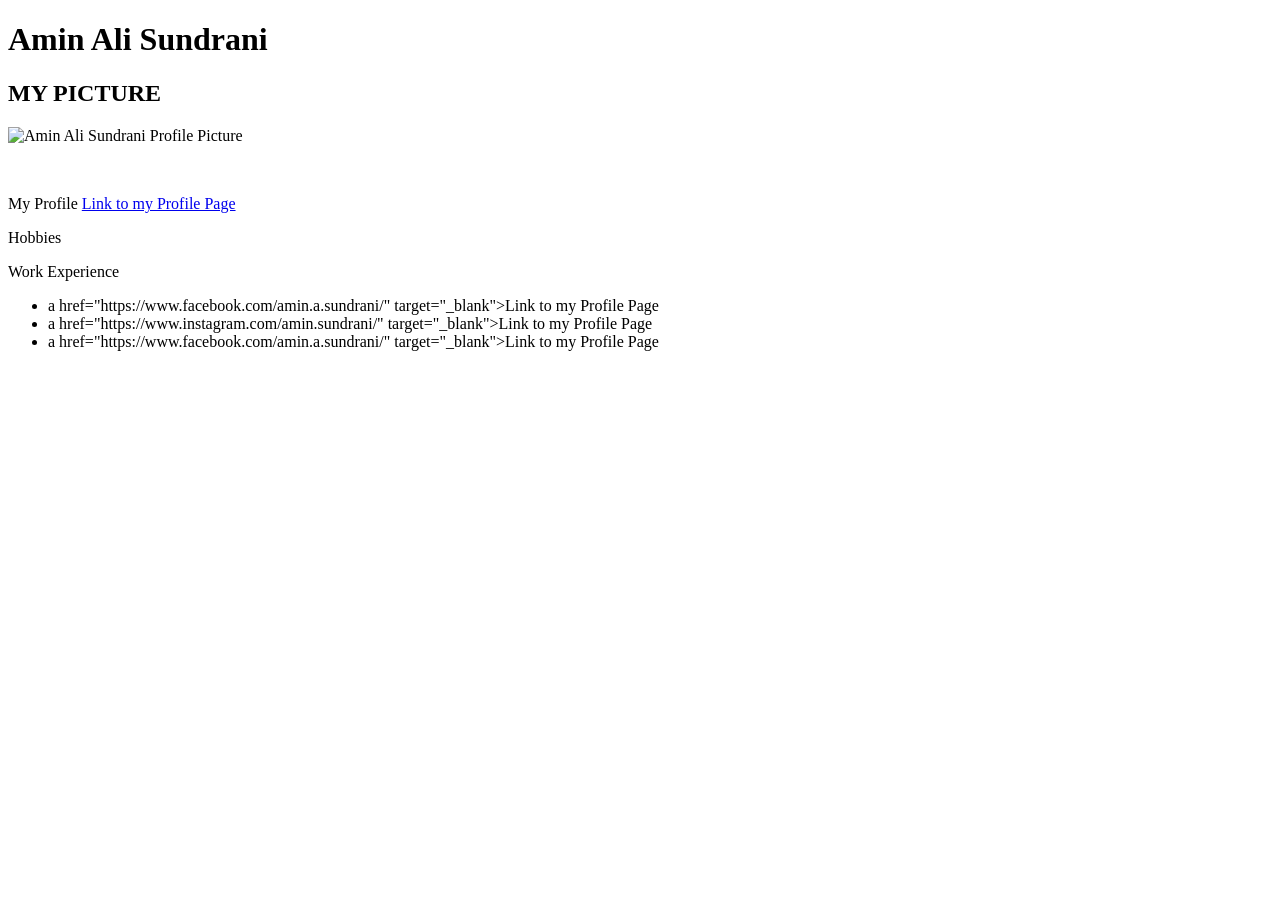
==== index.html @ 74180074 "My Bio Page" ====
<!DOCTYPE html>

<html>

<head>
    <meta charset="UTF-8">
    <title>Amin Ali Sundrani Bio Page</title>
</head>
<div>
<body>
    <h1>Amin Ali Sundrani</h1>
    <h2>MY PICTURE</h2>
    <p>
        <img width="200" src="https://scontent.fper10-1.fna.fbcdn.net/v/t1.6435-9/83685917_2774774779254017_313510691094921216_n.jpg?_nc_cat=100&ccb=1-3&_nc_sid=e3f864&_nc_ohc=l9Wn16NP67oAX8Cl5GX&_nc_ht=scontent.fper10-1.fna&oh=d3fcf138a3a24c33cb1f765dd2b145e3&oe=60CD0015" alt="Amin Ali Sundrani Profile Picture"/>
    </p>
    <br>
</div>

<div>
    <p>
        My Profile
        <a href="https://www.facebook.com/amin.a.sundrani/"  target="_blank">Link to my Profile Page</a>
      </p>
</div>

<div>
    <p>
        Hobbies
    </p>
</div>

<div>
    <p>
        Work Experience
    </p>
</div>
    
<div>
    <ul>
        <li>a href="https://www.facebook.com/amin.a.sundrani/"  target="_blank">Link to my Profile Page</a></li>
        <li>a href="https://www.instagram.com/amin.sundrani/"  target="_blank">Link to my Profile Page</a></li>
        <li>a href="https://www.facebook.com/amin.a.sundrani/"  target="_blank">Link to my Profile Page</a></li>
    </ul>
</div>


</body>


</html>
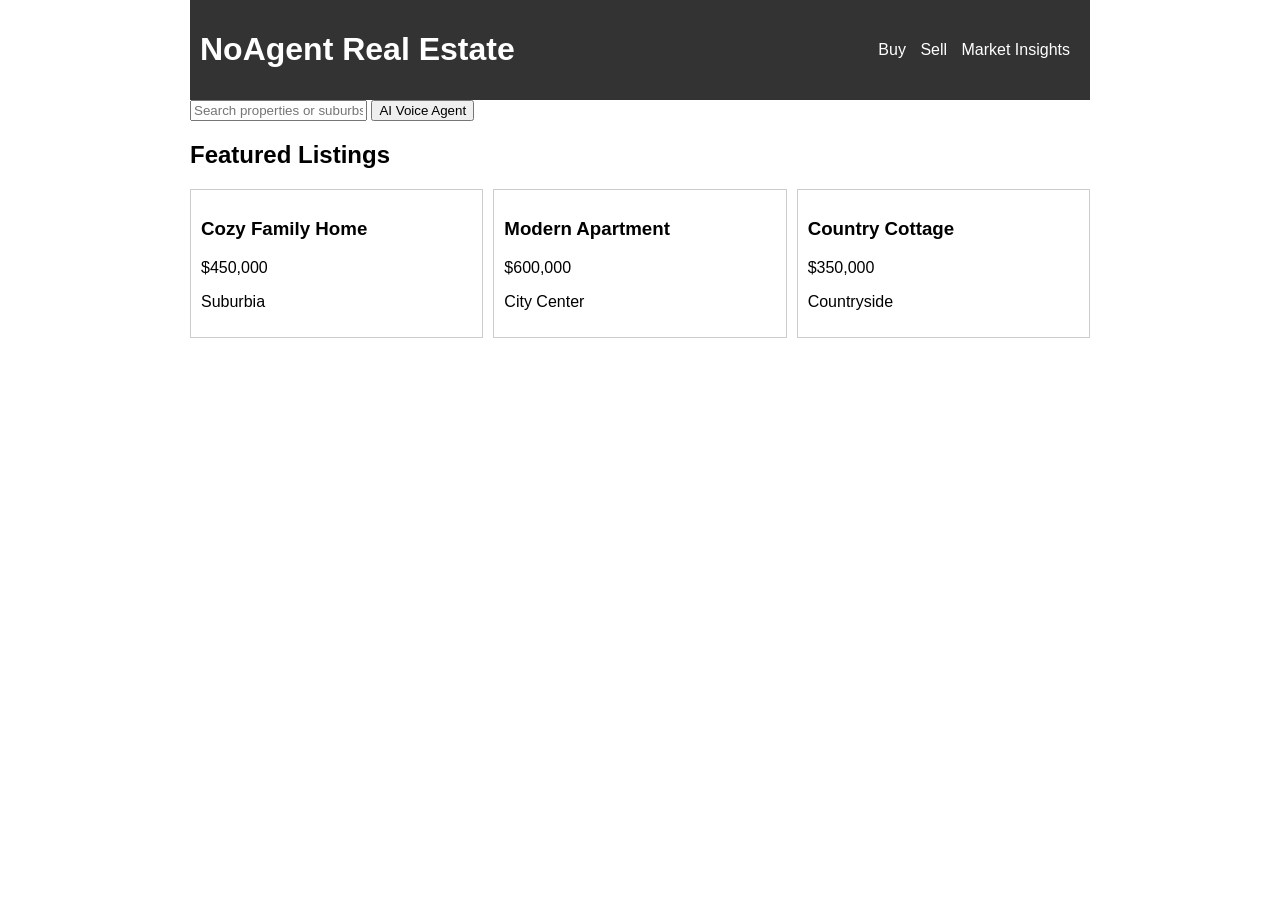
==== commit ebdda033: "Add real estate platform prototype" ====
--- a/index.html
+++ b/index.html
@@ -1,50 +1,31 @@
 <!DOCTYPE html>
-
-<html>
-
+<html lang="en">
 <head>
     <meta charset="UTF-8">
-    <title>Amin Ali Sundrani Bio Page</title>
+    <meta name="viewport" content="width=device-width, initial-scale=1.0">
+    <title>Home - NoAgent Real Estate</title>
+    <link rel="stylesheet" href="styles.css">
 </head>
-<div>
 <body>
-    <h1>Amin Ali Sundrani</h1>
-    <h2>MY PICTURE</h2>
-    <p>
-        <img width="200" src="https://scontent.fper10-1.fna.fbcdn.net/v/t1.6435-9/83685917_2774774779254017_313510691094921216_n.jpg?_nc_cat=100&ccb=1-3&_nc_sid=e3f864&_nc_ohc=l9Wn16NP67oAX8Cl5GX&_nc_ht=scontent.fper10-1.fna&oh=d3fcf138a3a24c33cb1f765dd2b145e3&oe=60CD0015" alt="Amin Ali Sundrani Profile Picture"/>
-    </p>
-    <br>
-</div>
-
-<div>
-    <p>
-        My Profile
-        <a href="https://www.facebook.com/amin.a.sundrani/"  target="_blank">Link to my Profile Page</a>
-      </p>
-</div>
-
-<div>
-    <p>
-        Hobbies
-    </p>
-</div>
-
-<div>
-    <p>
-        Work Experience
-    </p>
-</div>
-    
-<div>
-    <ul>
-        <li>a href="https://www.facebook.com/amin.a.sundrani/"  target="_blank">Link to my Profile Page</a></li>
-        <li>a href="https://www.instagram.com/amin.sundrani/"  target="_blank">Link to my Profile Page</a></li>
-        <li>a href="https://www.facebook.com/amin.a.sundrani/"  target="_blank">Link to my Profile Page</a></li>
-    </ul>
-</div>
-
-
+    <header>
+        <h1>NoAgent Real Estate</h1>
+        <nav>
+            <a href="buyer.html">Buy</a>
+            <a href="seller.html">Sell</a>
+            <a href="#insights">Market Insights</a>
+        </nav>
+    </header>
+    <main>
+        <section id="search">
+            <input type="text" placeholder="Search properties or suburbs" id="searchBar">
+            <button onclick="startVoiceSearch()">AI Voice Agent</button>
+        </section>
+        <section id="featured">
+            <h2>Featured Listings</h2>
+            <div id="featuredListings" class="property-list"></div>
+        </section>
+    </main>
+    <script src="data.js"></script>
+    <script src="main.js"></script>
 </body>
-
-
-</html>+</html>
--- a/styles.css
+++ b/styles.css
@@ -0,0 +1,69 @@
+body {
+    font-family: Arial, sans-serif;
+    margin: 0;
+    padding: 0;
+    max-width: 900px;
+    margin: auto;
+}
+header {
+    background: #333;
+    color: #fff;
+    padding: 10px;
+    display: flex;
+    justify-content: space-between;
+    align-items: center;
+}
+header a {
+    color: #fff;
+    margin-right: 10px;
+    text-decoration: none;
+}
+nav a {
+    margin-right: 10px;
+}
+.property-list {
+    display: grid;
+    grid-template-columns: repeat(auto-fit, minmax(250px, 1fr));
+    gap: 10px;
+}
+.property-card {
+    border: 1px solid #ccc;
+    padding: 10px;
+}
+.agent-icons {
+    display: flex;
+    gap: 10px;
+}
+.agent {
+    background: #eee;
+    padding: 10px;
+    cursor: pointer;
+}
+.agent-panel {
+    margin-top: 10px;
+    border: 1px solid #ccc;
+    padding: 10px;
+}
+.video-placeholder {
+    background: #ddd;
+    height: 200px;
+    display: flex;
+    justify-content: center;
+    align-items: center;
+    margin-bottom: 10px;
+}
+.tab-content {
+    border: 1px solid #ccc;
+    padding: 10px;
+    margin-top: 10px;
+}
+form label {
+    display: block;
+    margin-bottom: 10px;
+}
+
+@media (max-width: 600px) {
+    nav {
+        display: block;
+    }
+}
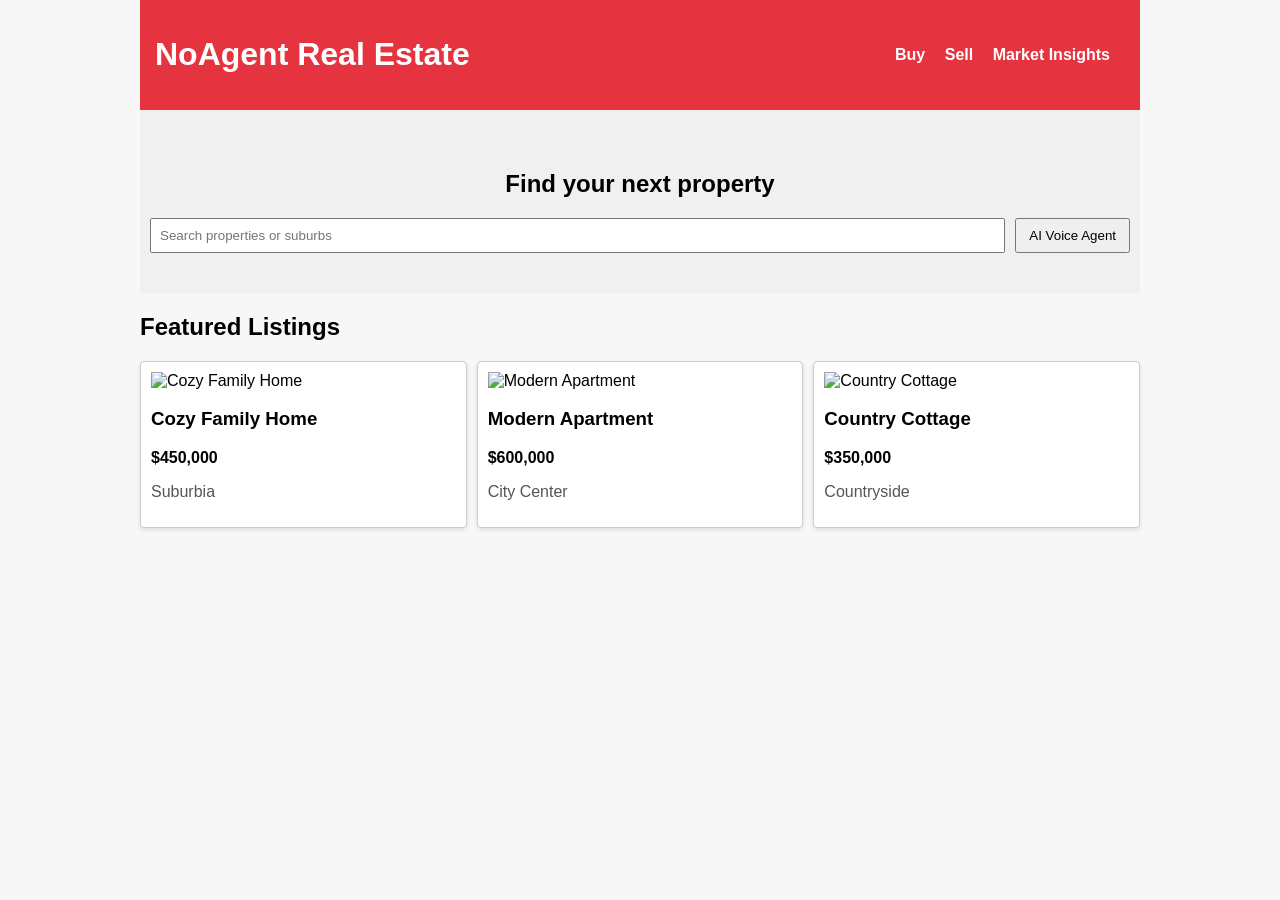
==== commit b462a1c2: "Improve UI with portal inspired design" ====
--- a/index.html
+++ b/index.html
@@ -16,9 +16,12 @@
         </nav>
     </header>
     <main>
-        <section id="search">
-            <input type="text" placeholder="Search properties or suburbs" id="searchBar">
-            <button onclick="startVoiceSearch()">AI Voice Agent</button>
+        <section id="search" class="hero">
+            <h2>Find your next property</h2>
+            <div class="search-bar">
+                <input type="text" placeholder="Search properties or suburbs" id="searchBar">
+                <button onclick="startVoiceSearch()">AI Voice Agent</button>
+            </div>
         </section>
         <section id="featured">
             <h2>Featured Listings</h2>
@@ -29,3 +32,4 @@
     <script src="main.js"></script>
 </body>
 </html>
+
--- a/styles.css
+++ b/styles.css
@@ -2,24 +2,44 @@
     font-family: Arial, sans-serif;
     margin: 0;
     padding: 0;
-    max-width: 900px;
+    max-width: 1000px;
     margin: auto;
+    background: #f7f7f7;
 }
 header {
-    background: #333;
+    background: #e5333f;
     color: #fff;
-    padding: 10px;
+    padding: 15px;
     display: flex;
     justify-content: space-between;
     align-items: center;
 }
 header a {
     color: #fff;
-    margin-right: 10px;
+    margin-right: 15px;
     text-decoration: none;
+    font-weight: bold;
 }
 nav a {
-    margin-right: 10px;
+    margin-right: 15px;
+}
+.hero {
+    padding: 40px 10px;
+    background: #f0f0f0;
+    text-align: center;
+}
+.search-bar {
+    display: flex;
+    justify-content: center;
+    gap: 10px;
+    margin-top: 10px;
+}
+.search-bar input {
+    flex: 1;
+    padding: 8px;
+}
+.search-bar button {
+    padding: 8px 12px;
 }
 .property-list {
     display: grid;
@@ -29,6 +49,21 @@
 .property-card {
     border: 1px solid #ccc;
     padding: 10px;
+    background: #fff;
+    box-shadow: 0 2px 4px rgba(0,0,0,0.1);
+    border-radius: 4px;
+}
+.price {
+    font-weight: bold;
+}
+.location {
+    color: #555;
+}
+.property-img {
+    width: 100%;
+    height: auto;
+    display: block;
+    margin-bottom: 10px;
 }
 .agent-icons {
     display: flex;
@@ -62,6 +97,17 @@
     margin-bottom: 10px;
 }
 
+#filters {
+    background: #fff;
+    padding: 15px;
+    border: 1px solid #ccc;
+    margin-bottom: 20px;
+}
+
+#recommendations h2 {
+    margin-bottom: 10px;
+}
+
 @media (max-width: 600px) {
     nav {
         display: block;
